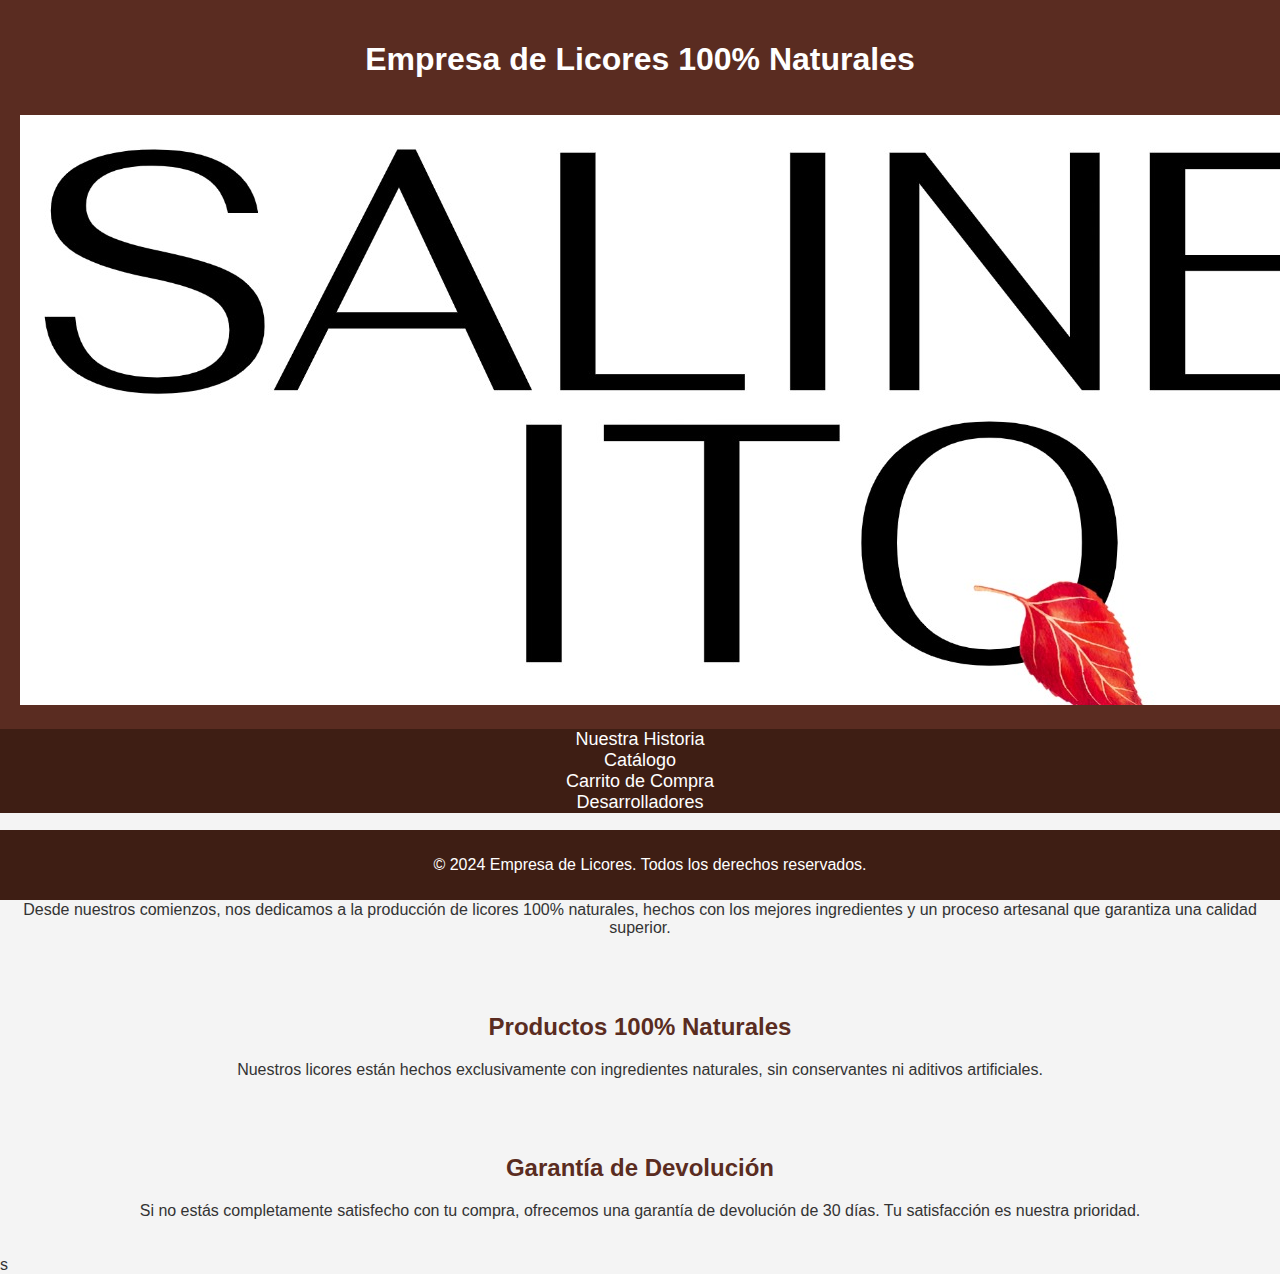
==== index.html @ c840a89e "imagen salinerito" ====
<!DOCTYPE html>
<html lang="es">
<head>
    <meta charset="UTF-8">
    <meta name="viewport" content="width=device-width, initial-scale=1.0">
    <meta http-equiv="X-UA-Compatible" content="IE=edge">
    <title>Empresa de Licores</title>
    <link rel="stylesheet" href="estilo.css">
</head>
<body>
    <header>
        <h1>Empresa de Licores 100% Naturales</h1>
        <img src="img/salinerito.jpg" alt="Imagen principal de la empresa">
    </header>
    <!--nav se utiliza para definir una sección de navegación dentro de un documento. Generalmente, este elemento contiene enlaces de navegación que permiten a los usuarios moverse por diferentes secciones de una página, ademas esto es una seccion para dirigirse a otras paginas-->
    <nav>
        <ul>
            <li><a href="#historia">Nuestra Historia</a></li>
            <li><a href="catalogo.html">Catálogo</a></li>
            <li><a href="carrito_compra.html/index.html">Carrito de Compra</a></li>
            <li><a href="creadores/desarrolladores.html">Desarrolladores</a></li>
        </ul>
    </nav>
<!--pequeño apartado de informacion para la pagina principal del proyecto-->
    <section id="historia">
        <h2>Nuestra Historia</h2>
        <p>Desde nuestros comienzos, nos dedicamos a la producción de licores 100% naturales, hechos con los mejores ingredientes y un proceso artesanal que garantiza una calidad superior.</p>
    </section>

    <section id="naturales">
        <h2>Productos 100% Naturales</h2>
        <p>Nuestros licores están hechos exclusivamente con ingredientes naturales, sin conservantes ni aditivos artificiales.</p>
    </section>

    <section id="garantia">
        <h2>Garantía de Devolución</h2>
        <p>Si no estás completamente satisfecho con tu compra, ofrecemos una garantía de devolución de 30 días. Tu satisfacción es nuestra prioridad.</p>
    </section>
<!--pie de pagina con los derechos de la pagina-->
    <footer>
        <p>&copy; 2024 Empresa de Licores. Todos los derechos reservados.</p>
    </footer>
</body>
</html>s
---- estilo.css ----
/* aplicado para toda la pagina principal del salinerito*/

body { /*  font-family Explicación: Establece una lista de fuentes, padding controla el espacio entre el contenido del elemento y su borde. */
    font-family: Arial, sans-serif;
    margin: 0;
    padding: 0;
    background-color: #f4f4f4;
    color: #333;
}

header {
    background-color: #5a2c21;
    color: white;
    padding: 20px;
    text-align: center;
}

header img {  /Controla el ancho máximo que un elemento puede ocupar en la pantalla./
    width: 1108px;
    height: auto;
    margin-top: 15px;
}

nav {
    background-color: #3e1e14;
    text-align: center;
}

nav ul {
    list-style-type: none;
    margin: 0;
    padding: 0;
}
 /con display: inline;, se especifica que debe comportarse como un elemento en línea./
nav ul li {
    display: inline;
    margin-right: 15px;
}

nav ul li a {
    color: white;
    text-decoration: none;
    font-size: 18px;
    padding: 10px;
}

nav ul li a:hover {
    text-decoration: underline;
}

section {
    padding: 20px;
    text-align: center;
}

section h2 {
    color: #5a2c21;
}

footer {
    background-color: #3e1e14;
    color: white;
    text-align: center;
    padding: 10px;
    position: fixed;
    width: 100%;
    bottom: 0;
}
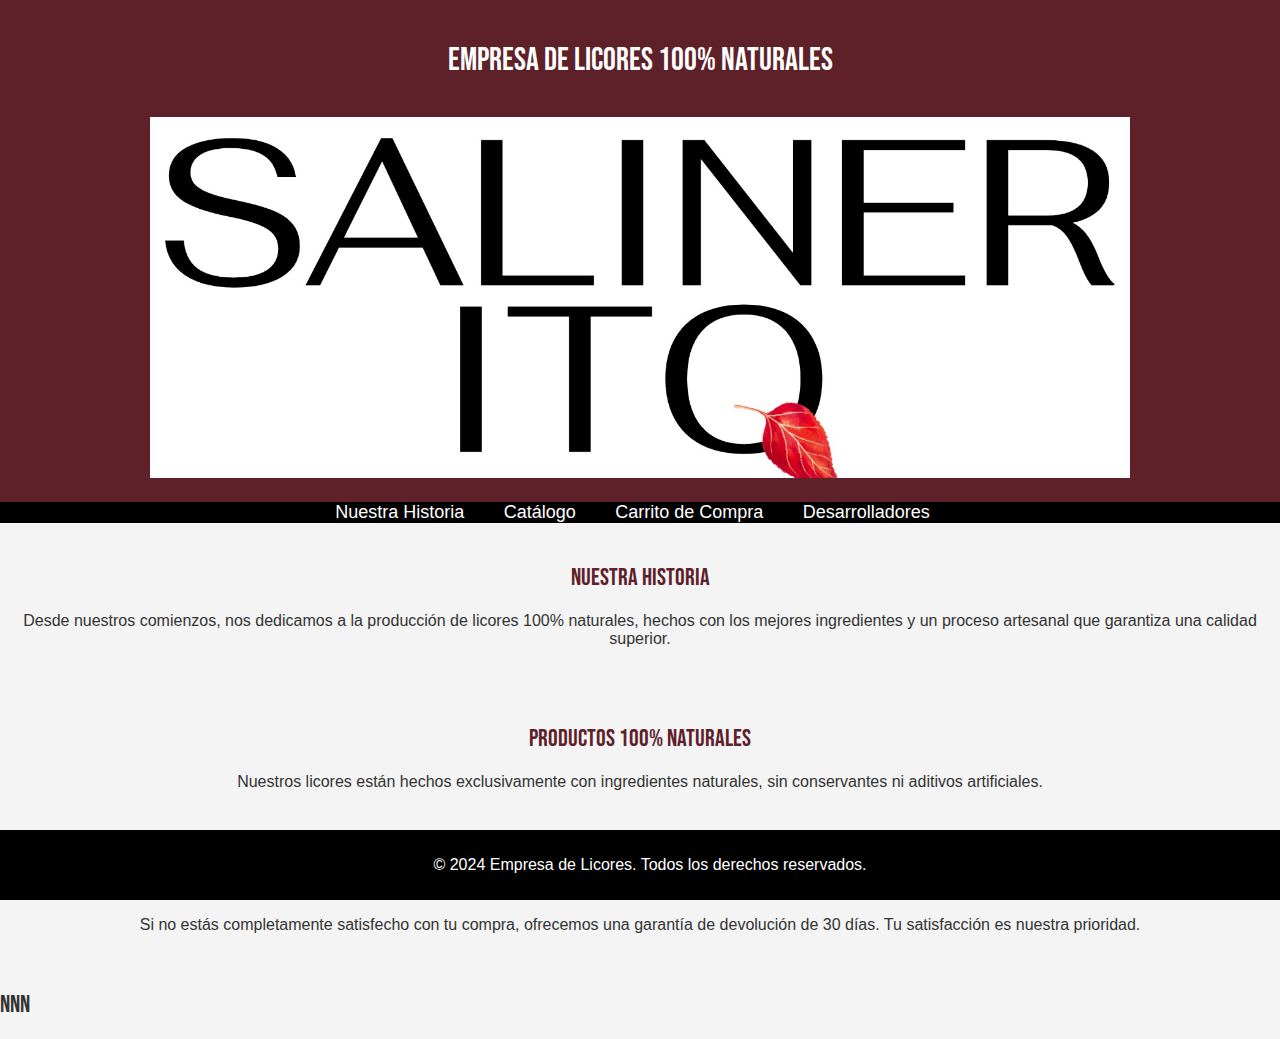
==== commit 1068e611: "david fin" ====
--- a/index.html
+++ b/index.html
@@ -36,9 +36,10 @@
         <h2>Garantía de Devolución</h2>
         <p>Si no estás completamente satisfecho con tu compra, ofrecemos una garantía de devolución de 30 días. Tu satisfacción es nuestra prioridad.</p>
     </section>
+    <h2>nnn</h2>
 <!--pie de pagina con los derechos de la pagina-->
     <footer>
         <p>&copy; 2024 Empresa de Licores. Todos los derechos reservados.</p>
     </footer>
 </body>
-</html>s+</html>--- a/estilo.css
+++ b/estilo.css
@@ -1,3 +1,5 @@
+/*Letra importada de google fonts*/
+@import url('https://fonts.googleapis.com/css2?family=Bebas+Neue&family=Londrina+Sketch&display=swap');
 /* aplicado para toda la pagina principal del salinerito*/
 
 body { /*  font-family Explicación: Establece una lista de fuentes, padding controla el espacio entre el contenido del elemento y su borde. */
@@ -9,20 +11,20 @@
 }
 
 header {
-    background-color: #5a2c21;
+    background-color: #5e2129;
     color: white;
     padding: 20px;
     text-align: center;
 }
 
-header img {  /Controla el ancho máximo que un elemento puede ocupar en la pantalla./
-    width: 1108px;
+header img {  /*Controla el ancho máximo que un elemento puede ocupar en la pantalla.*/
+    width: 980px;
     height: auto;
     margin-top: 15px;
 }
 
 nav {
-    background-color: #3e1e14;
+    background-color:black;
     text-align: center;
 }
 
@@ -31,7 +33,7 @@
     margin: 0;
     padding: 0;
 }
- /con display: inline;, se especifica que debe comportarse como un elemento en línea./
+ /*con display: inline;, se especifica que debe comportarse como un elemento en línea.*/
 nav ul li {
     display: inline;
     margin-right: 15px;
@@ -54,15 +56,22 @@
 }
 
 section h2 {
-    color: #5a2c21;
+    color: #5e2129;
 }
 
 footer {
-    background-color: #3e1e14;
+    background-color:black;
     color: white;
     text-align: center;
     padding: 10px;
     position: fixed;
     width: 100%;
     bottom: 0;
+
+}
+h2, 
+h1{
+    font-family: "Bebas Neue", sans-serif;
+    font-weight: 400;
+    font-style: normal;
 }